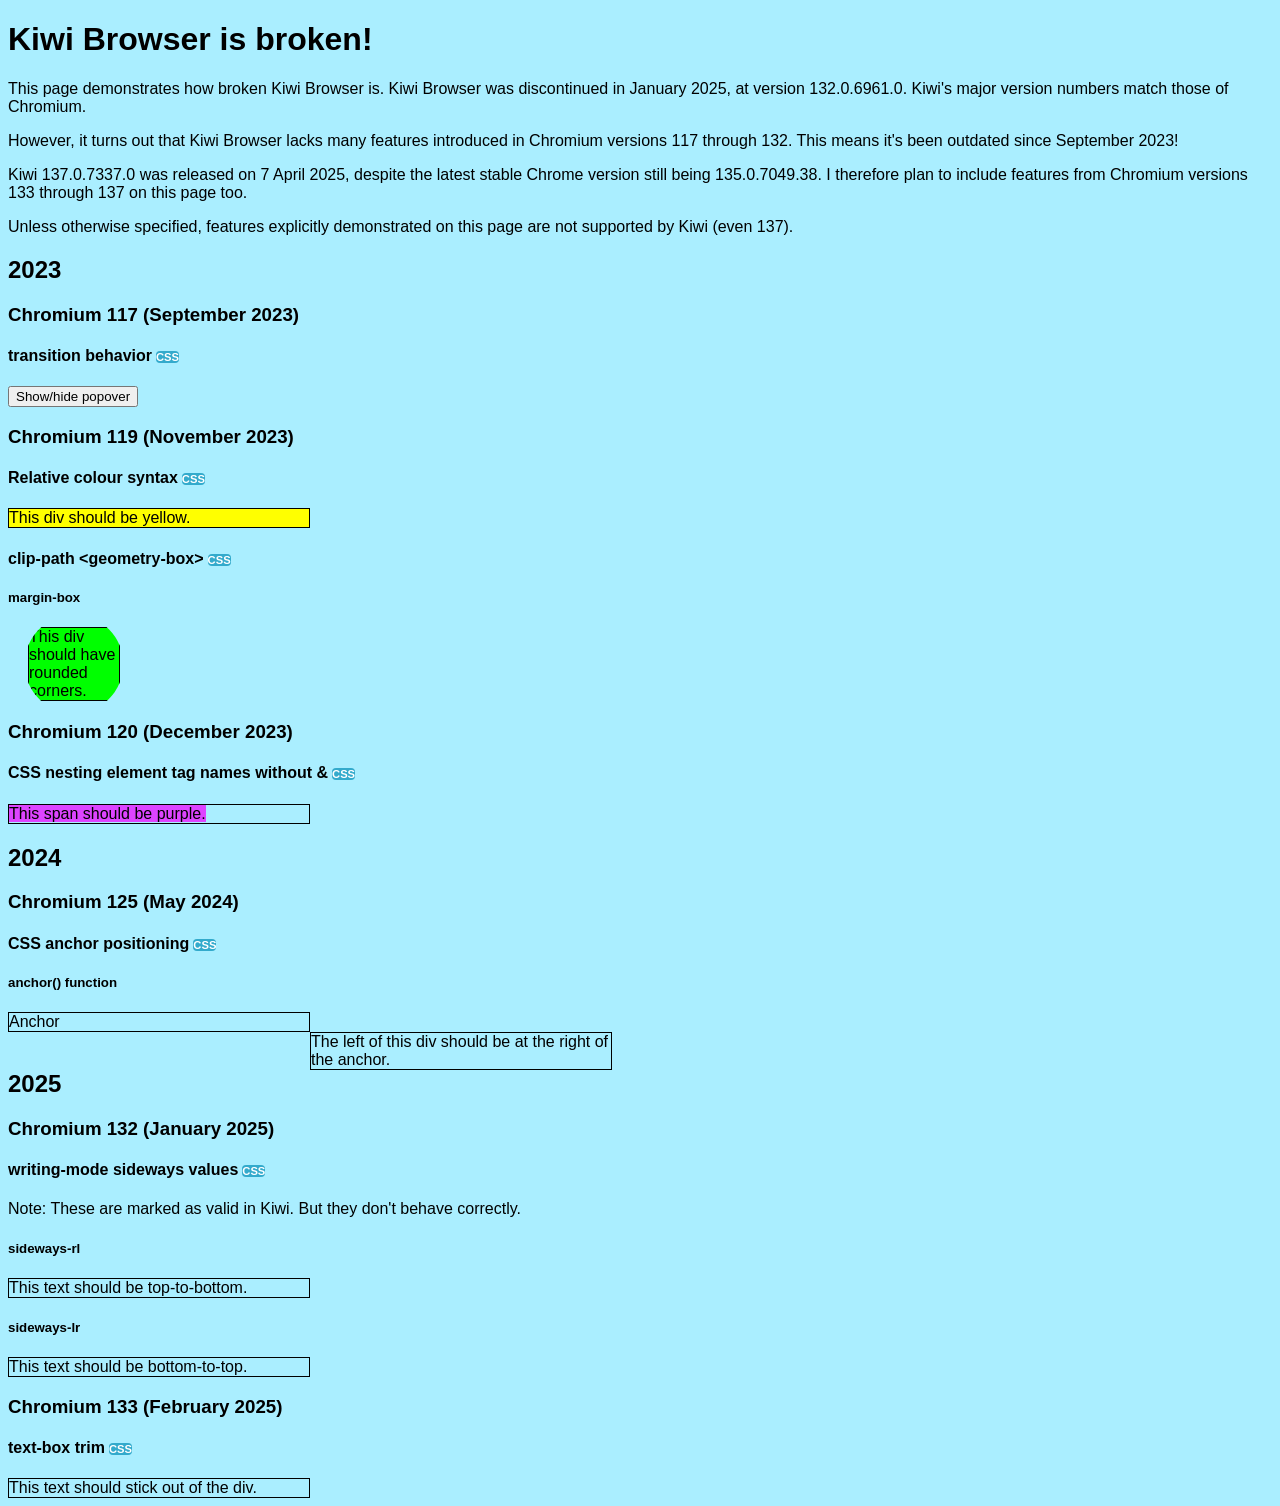
==== index.html @ 0ddab19c "Update index.html" ====
<!DOCTYPE html>
<html lang="en">
	<head>
		<style>
			body {
				background-color: #aef;
				font-family: sans-serif;
			}
			.label {
				color: white;
				margin-left: 4px;
				font-size: 0.7em;
				border-radius: 4px;
			}
			.label-css {
				background-color: #3ac;
			}
			div {
				border-style: solid;
				border-width: thin;
				width: 300px;
				span {
					background-color: #d4f;
				}
			}
			#transition:popover-open {
				opacity: 1;
			}
			#transition {
				opacity: 0;
				transition: all 2s allow-discrete;
			}
			#relative {
				background-color: rgb(from red r 255 b);
			}
			.geometry {
				background-color: lime;
				width: 90px;
			}
			#margin {
				clip-path: circle(40%) margin-box;
				margin: 20px;
			}
			#anchor {
				anchor-name: --anc;
			}
			#anchored {
				position: absolute;
				position-anchor: --anc;
				left: anchor(right);
			}
			#rl {
				writing-mode: sideways-rl;
			}
			#lr {
				writing-mode: sideways-lr;
			}
			#trim {
				text-box: trim-both ex alphabetic;
			}
		</style>
		<title>Kiwi Browser is broken!</title>
		<meta name="viewport" content="width=device-width, initial-scale=1.0">
	</head>
	<body>
		<h1>Kiwi Browser is broken!</h1>
		<p>This page demonstrates how broken Kiwi Browser is. Kiwi Browser was discontinued in January 2025, at version 132.0.6961.0. Kiwi's major version numbers match those of Chromium.</p>
		<p>However, it turns out that Kiwi Browser lacks many features introduced in Chromium versions 117 through 132. This means it's been outdated since September 2023!</p>
		<p>Kiwi 137.0.7337.0 was released on 7 April 2025, despite the latest stable Chrome version still being 135.0.7049.38. I therefore plan to include features from Chromium versions 133 through 137 on this page too.</p>
		<p>Unless otherwise specified, features explicitly demonstrated on this page are not supported by Kiwi (even 137).</p>
		<h2>2023</h2>
			<h3>Chromium 117 (September 2023)</h3>
				<h4>transition behavior<span class="label label-css">CSS</span></h4>
					<div popover id="transition">This popover should slowly fade when hidden.</div>
					<button popovertarget="transition">Show/hide popover</button>
			<h3>Chromium 119 (November 2023)</h3>
				<h4>Relative colour syntax<span class="label label-css">CSS</span></h4>
					<div id="relative">This div should be yellow.</div>
				<h4>clip-path &lt;geometry-box&gt;<span class="label label-css">CSS</span></h4>
					<h5>margin-box</h5>
						<div class="geometry" id="margin">This div should have rounded corners.</div>
			<h3>Chromium 120 (December 2023)</h3>
				<h4>CSS nesting element tag names without &<span class="label label-css">CSS</span></h4>
					<div><span>This span should be purple.</span></div>
		<h2>2024</h2>
			<h3>Chromium 125 (May 2024)</h3>
				<h4>CSS anchor positioning<span class="label label-css">CSS</span></h4>
					<h5>anchor() function</h5>
						<div id="anchor">Anchor</div>
						<div id="anchored">The left of this div should be at the right of the anchor.</div>
						<br>
		<h2>2025</h2>
			<h3>Chromium 132 (January 2025)</h3>
				<h4>writing-mode sideways values<span class="label label-css">CSS</span></h4>
					<p>Note: These are marked as valid in Kiwi. But they don't behave correctly.</p>
					<h5>sideways-rl</h5>
						<div id="rl">This text should be top-to-bottom.</div>
					<h5>sideways-lr</h5>
						<div id="lr">This text should be bottom-to-top.</div>
			<h3>Chromium 133 (February 2025)</h3>
				<h4>text-box trim<span class="label label-css">CSS</span></h4>
					<div id="trim">This text should stick out of the div.</div>
	</body>
</html>
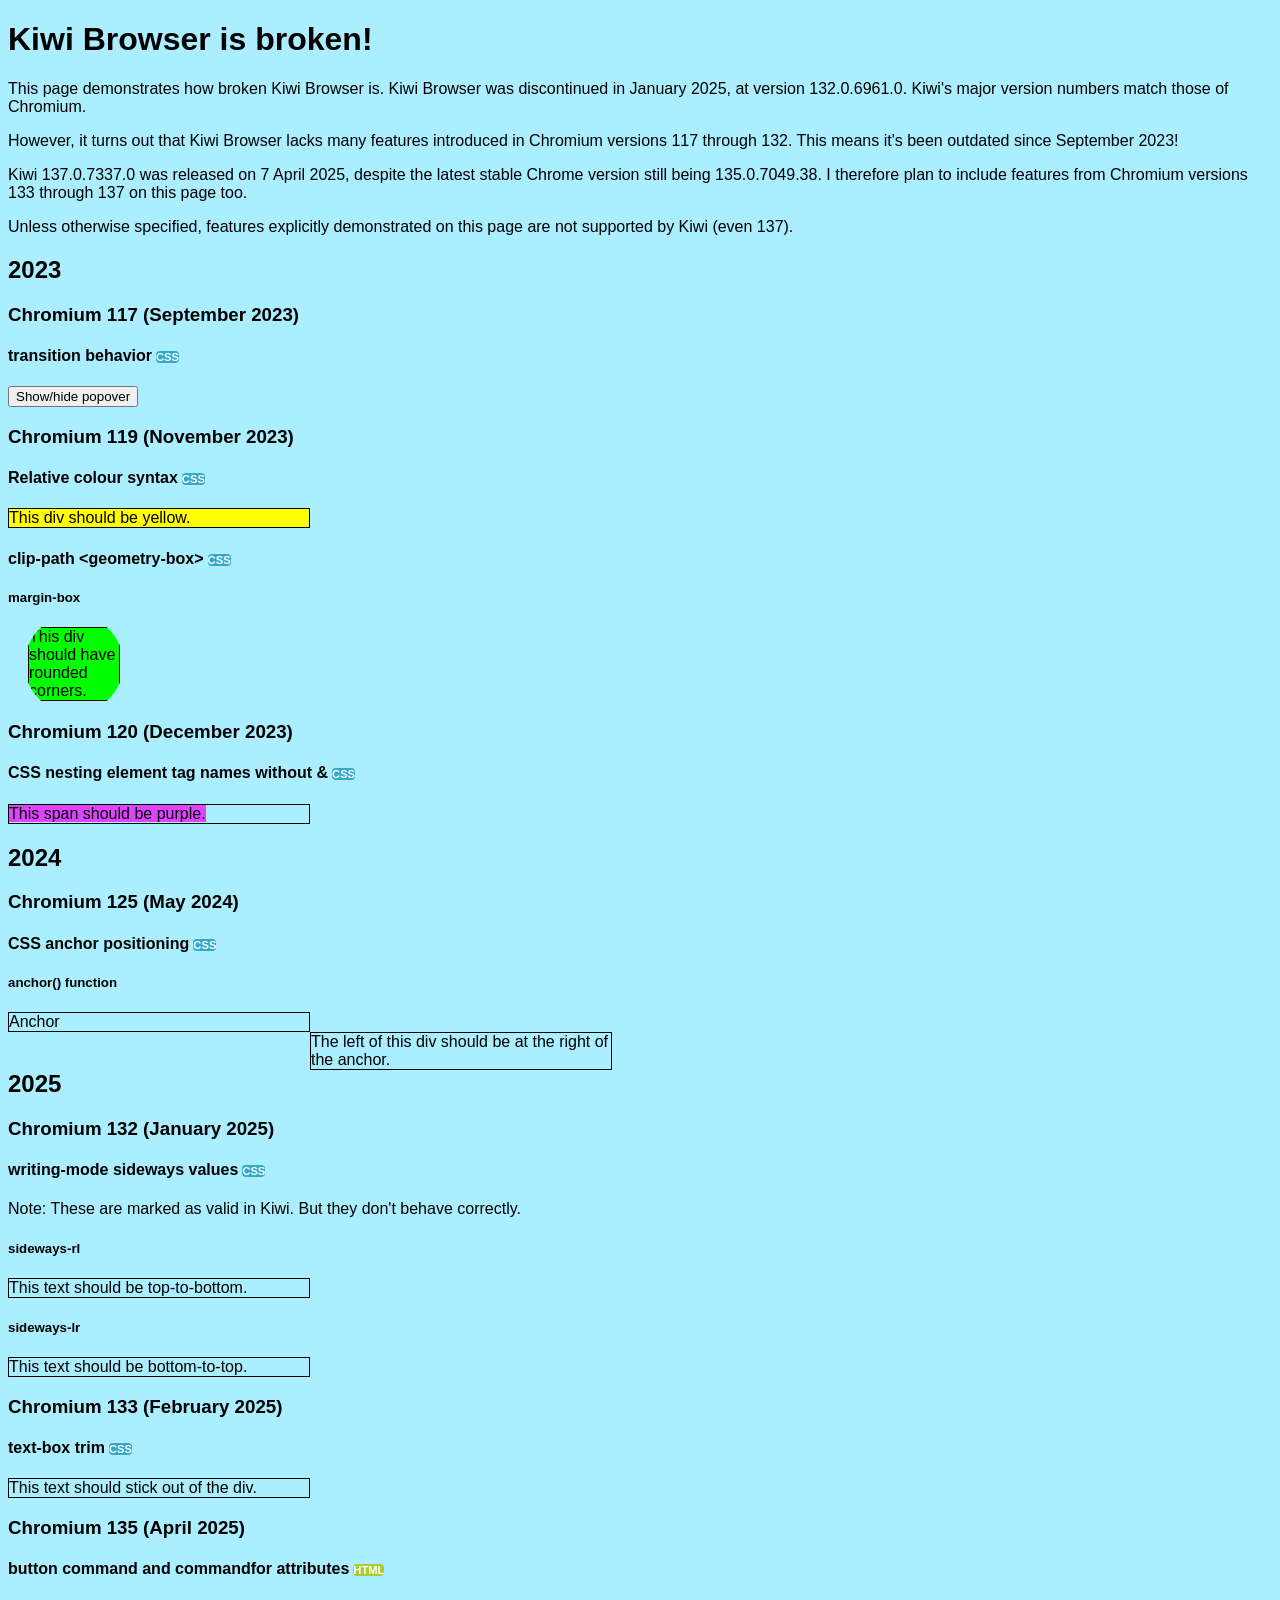
==== commit 81c7c2db: "Update index.html" ====
--- a/index.html
+++ b/index.html
@@ -14,6 +14,9 @@
 			}
 			.label-css {
 				background-color: #3ac;
+			}
+			.label-html {
+				background-color: #ac3;
 			}
 			div {
 				border-style: solid;
@@ -100,5 +103,10 @@
 			<h3>Chromium 133 (February 2025)</h3>
 				<h4>text-box trim<span class="label label-css">CSS</span></h4>
 					<div id="trim">This text should stick out of the div.</div>
+			<h3>Chromium 135 (April 2025)</h3>
+				<h4>button command and commandfor attributes<span class="label label-html">HTML</span></h4>
+					The button to toggle the popover does not work in Kiwi.
+					<div popover id="compopover">Popover</div>
+					<button command="toggle-popover" commandfor="compopover"></button>
 	</body>
 </html>
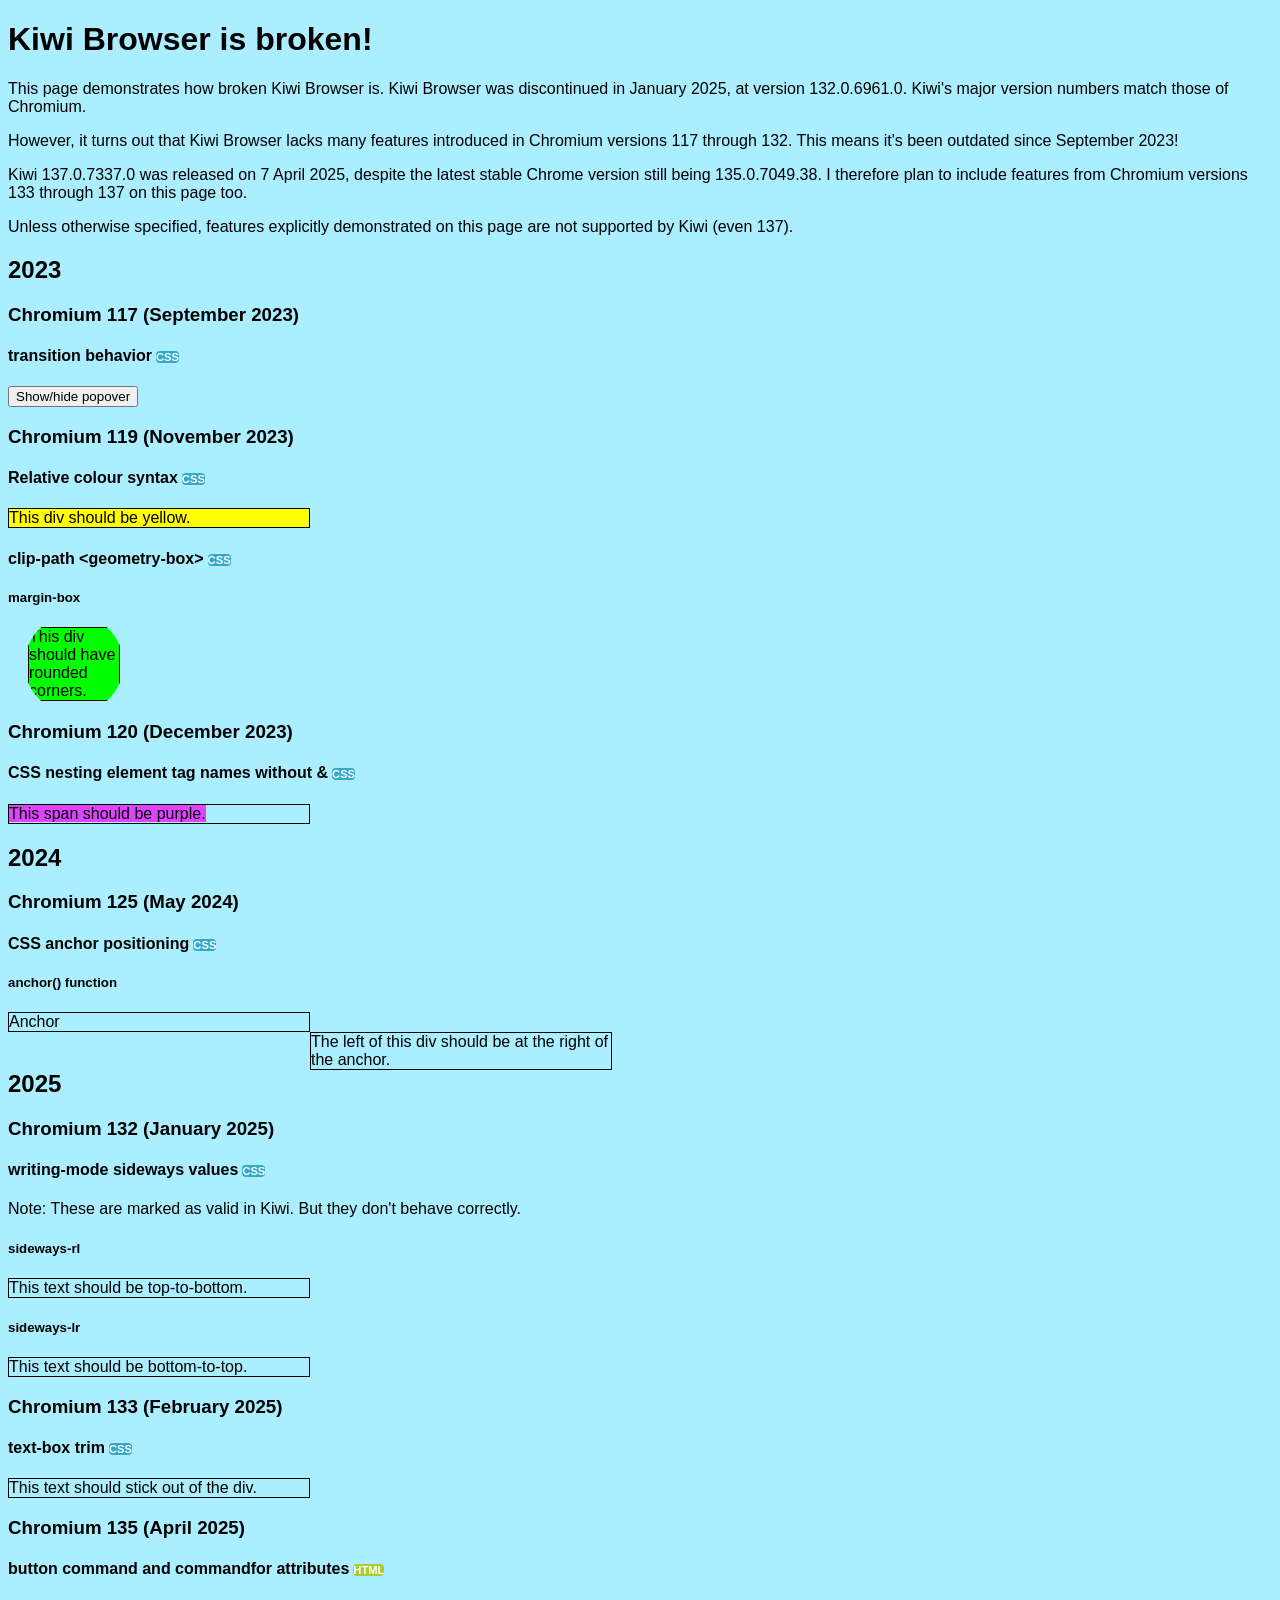
==== commit 24918d1e: "Update index.html" ====
--- a/index.html
+++ b/index.html
@@ -62,6 +62,9 @@
 				text-box: trim-both ex alphabetic;
 			}
 		</style>
+		<script>
+			const popover=document.querySelector("#compopover");
+		</script>
 		<title>Kiwi Browser is broken!</title>
 		<meta name="viewport" content="width=device-width, initial-scale=1.0">
 	</head>
@@ -107,6 +110,6 @@
 				<h4>button command and commandfor attributes<span class="label label-html">HTML</span></h4>
 					The button to toggle the popover does not work in Kiwi.
 					<div popover id="compopover">Popover</div>
-					<button command="toggle-popover" commandfor="compopover"></button>
+					<button command="toggle-popover" commandfor="compopover">Toggle popover</button>
 	</body>
 </html>
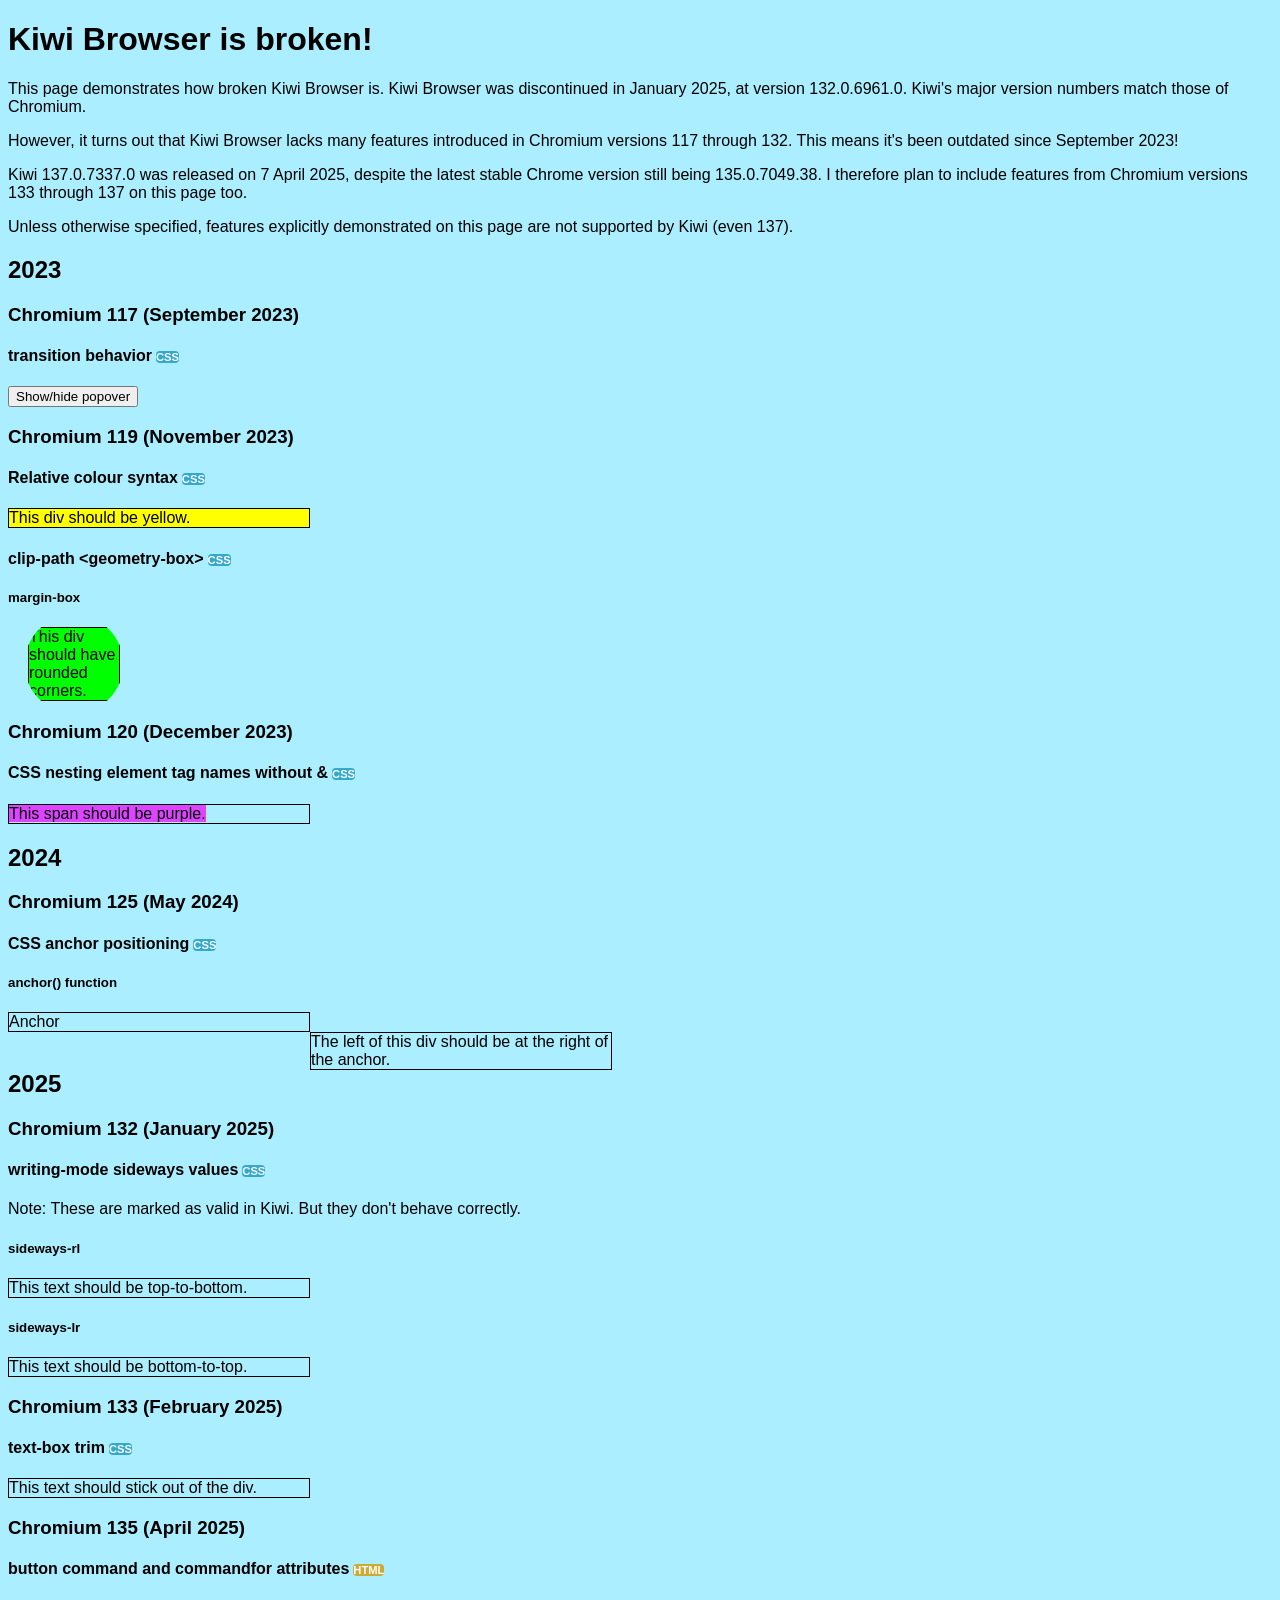
==== commit 3f1774d2: "Update index.html" ====
--- a/index.html
+++ b/index.html
@@ -16,7 +16,7 @@
 				background-color: #3ac;
 			}
 			.label-html {
-				background-color: #ac3;
+				background-color: #ca3;
 			}
 			div {
 				border-style: solid;
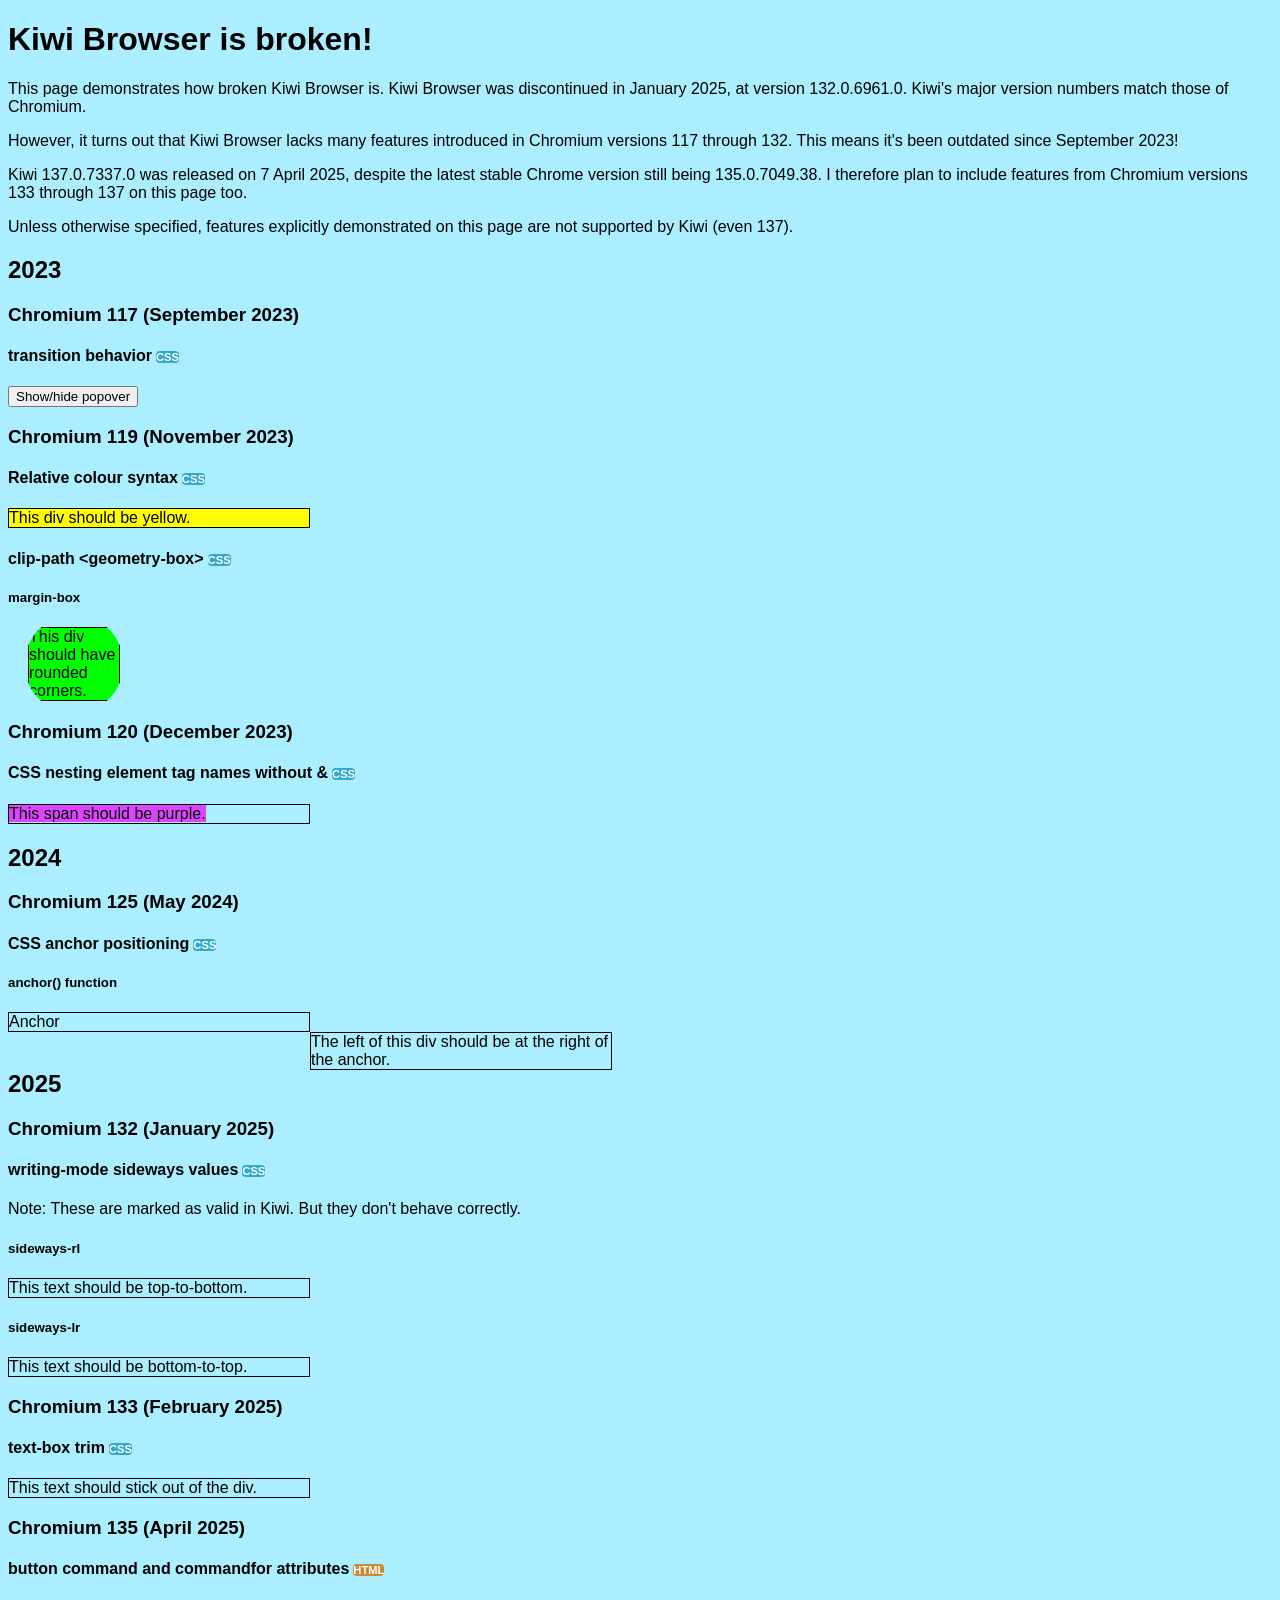
==== commit 6ae0627e: "Update index.html" ====
--- a/index.html
+++ b/index.html
@@ -16,7 +16,7 @@
 				background-color: #3ac;
 			}
 			.label-html {
-				background-color: #ca3;
+				background-color: #c83;
 			}
 			div {
 				border-style: solid;
@@ -64,6 +64,8 @@
 		</style>
 		<script>
 			const popover=document.querySelector("#compopover");
+			const togBtn=document.querySelector("#togBtn");
+			togBtn.command="show-popover";
 		</script>
 		<title>Kiwi Browser is broken!</title>
 		<meta name="viewport" content="width=device-width, initial-scale=1.0">
@@ -110,6 +112,6 @@
 				<h4>button command and commandfor attributes<span class="label label-html">HTML</span></h4>
 					The button to toggle the popover does not work in Kiwi.
 					<div popover id="compopover">Popover</div>
-					<button command="toggle-popover" commandfor="compopover">Toggle popover</button>
+					<button id="togBtn" command="toggle-popover" commandfor="compopover">Toggle popover</button>
 	</body>
 </html>
